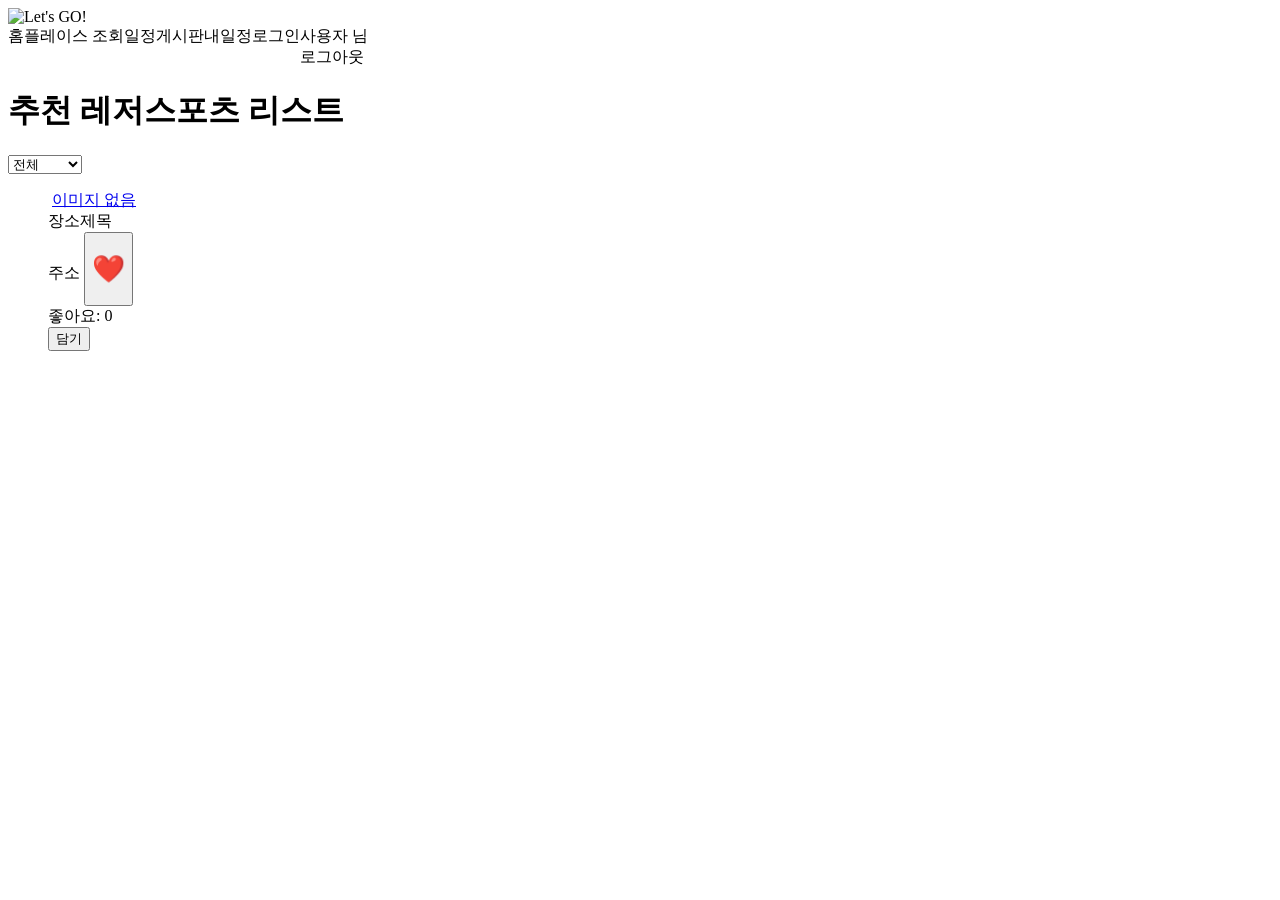
==== src/main/resources/templates/html/index.html @ e32ba374 "refactor: Place 템플릿 경로 단일화 및 정렬 - templates/html/placeview 하위 템플릿 파일들을 templates/html 경로로 이동 - Place" ====
<!DOCTYPE html>
<html xmlns:th="http://www.thymeleaf.org">

<head>
	<meta charset="UTF-8" />

	<link rel="stylesheet" th:href="@{/view/css/floating-cart.css}" />
	<link rel="stylesheet" type="text/css" th:href="@{/view/css/index.css(v=2)}">
	<link rel="stylesheet" type="text/css" th:href="@{/css/header.css}">
</head>

<body th:with="so=${(sortOrder != null && sortOrder != '') ? sortOrder : 'distance'}" th:data-context-path="@{/}">

	<header class="site-header">

		<div class="logo">
			<a th:href="@{/}" title="Let's GO! 홈">
				<img th:src="@{/logo/logo.png}" alt="Let's GO!" class="site-logo" />
			</a>
		</div>

		<ul class="menu" style="list-style: none; display: flex; padding: 0; margin: 0;">
			<li><a th:href="@{/}">홈</a></li>
			<li><a th:href="@{/places/leisure}">플레이스 조회</a></li>
			<li><a th:href="@{/postschedule/list}">일정게시판</a></li>
			<li><a th:href="@{/myschedule/list}">내일정</a></li>

			<th:block th:if="${session.loginOK == null}">
				<li><a th:href="@{/user/loginView}">로그인</a></li>
			</th:block>
			<th:block th:if="${session.loginOK != null}">
				<li class="user-name"
					th:text="${(info != null && info.name != null && info.name != '') ? info.name : session.loginOK} + ' 님'">
					사용자 님</li>
				<li><a th:href="@{/logout}">로그아웃</a></li>
			</th:block>
		</ul>
	</header>

	<main>
		<h1>추천 레저스포츠 리스트</h1>

		<div class="sort-area">
			<label>
				<select id="sortOrderSelect" name="sortOrder">
					<option value="distance" th:selected="${so != 'like'}">전체</option>
					<option value="like" th:selected="${so == 'like'}">좋아요순</option>
				</select>
			</label>
		</div>

		<div class="container" id="leisurePlaceContainer">
			<figure class="figure" th:each="place : ${leisurePlaceList}">
				<th:block th:if="${place.firstImage != null && place.firstImage != ''}">
					<img th:src="${place.firstImage}" th:alt="${place.title}" class="box-placeholder" />
				</th:block>
				<th:block th:unless="${place.firstImage != null && place.firstImage != ''}">
					<a href="#" class="box-placeholder">이미지 없음</a>
				</th:block>

				<figcaption class="figure-caption" th:text="${place.title}">장소제목</figcaption>
				<span th:text="${place.addr1}">주소</span>

				<button type="button" class="like-btn" th:data-place-id="${place.placeId}" data-place-type="LEISURE"
					th:data-like-url="@{/placeLikeAjax}">
					<h1>❤️</h1>
				</button>
				<div class="like-count" th:id="'likeCount-' + ${place.placeId}" th:text="'좋아요: ' + ${place.likeCount}">좋아요:
					0</div>

				<button type="button" class="add-to-cart-btn" th:data-place-id="${place.placeId}"
					th:data-place-title="${place.title}" th:data-place-type="${place.placeType}">담기</button>
			</figure>
		</div>

	</main>

	<div id="session-cart-data" style="display: none;">
		<div th:each="cartPlace : ${session.placeCartList}" class="session-cart-item"
			th:data-place-id="${cartPlace.placeId}" th:data-place-title="${cartPlace.title}"
			th:data-place-type="${cartPlace.placeType}"></div>
	</div>


	<script th:src="@{/view/js/place-like.js}"></script>
	<script th:src="@{/view/js/floating-cart.js}"></script>


	<script th:src="@{/view/js/index.js}"></script>
</body>

</html>
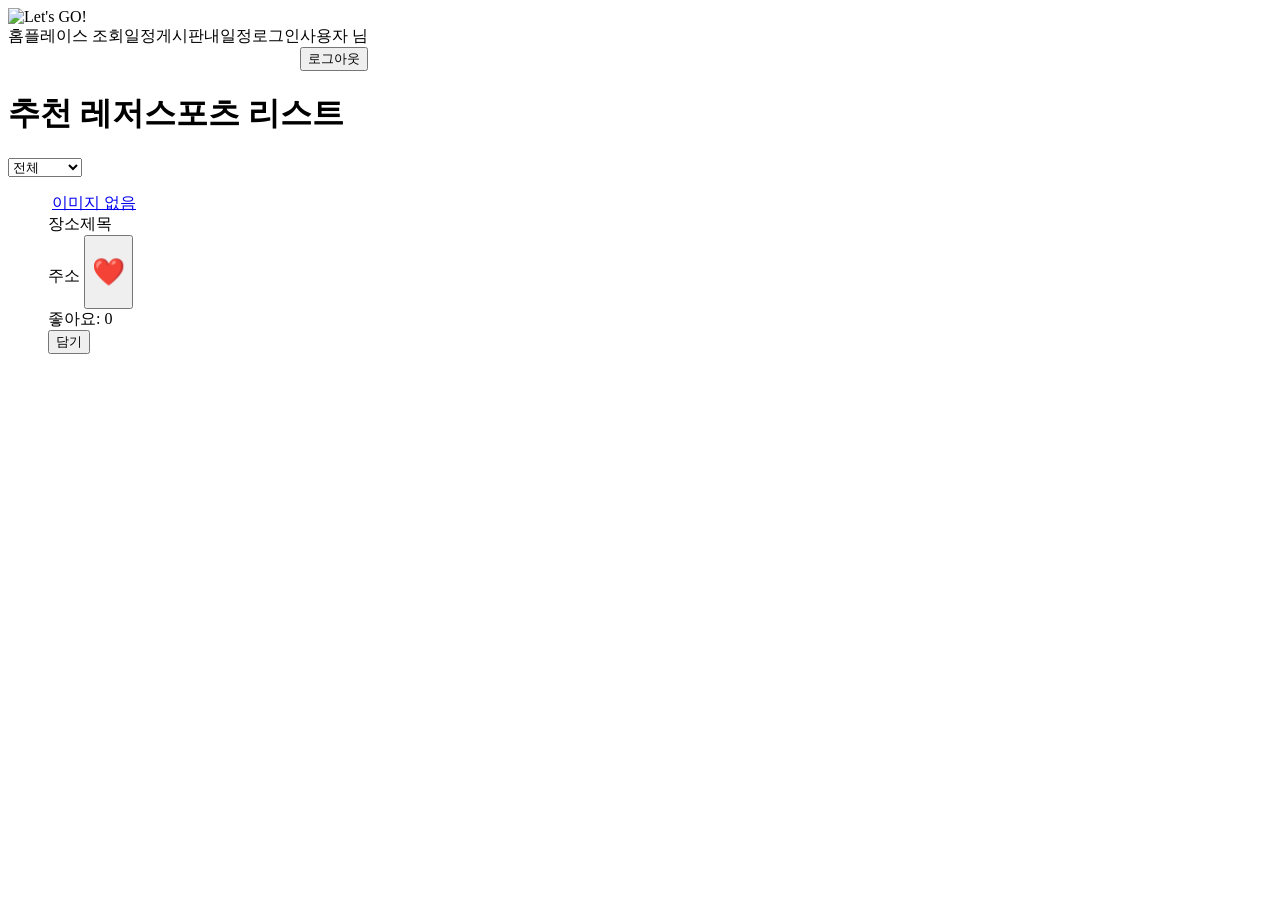
==== commit fdd86257: "edit: 헤더 일관화, 헤더 바로가기 기능 구현, logo 수정, header 크기 조절 2/3 조각 SecurityConfig 에 내 일정" ====
--- a/src/main/resources/templates/html/index.html
+++ b/src/main/resources/templates/html/index.html
@@ -2,91 +2,99 @@
 <html xmlns:th="http://www.thymeleaf.org">
 
 <head>
-	<meta charset="UTF-8" />
+    <meta charset="UTF-8"/>
 
-	<link rel="stylesheet" th:href="@{/view/css/floating-cart.css}" />
-	<link rel="stylesheet" type="text/css" th:href="@{/view/css/index.css(v=2)}">
-	<link rel="stylesheet" type="text/css" th:href="@{/css/header.css}">
+    <link rel="stylesheet" th:href="@{/view/css/floating-cart.css}"/>
+    <link rel="stylesheet" type="text/css" th:href="@{/view/css/index.css(v=2)}">
+    <link rel="stylesheet" type="text/css" th:href="@{/css/header.css}">
 </head>
 
 <body th:with="so=${(sortOrder != null && sortOrder != '') ? sortOrder : 'distance'}" th:data-context-path="@{/}">
 
-	<header class="site-header">
+<header class="site-header">
+    <div class="logo">
+        <a th:href="@{/}" title="Let's GO! 홈">
+            <img th:src="@{/logo/logo.png}" alt="Let's GO!" class="site-logo"/>
+        </a>
+    </div>
 
-		<div class="logo">
-			<a th:href="@{/}" title="Let's GO! 홈">
-				<img th:src="@{/logo/logo.png}" alt="Let's GO!" class="site-logo" />
-			</a>
-		</div>
+    <ul class="menu" style="list-style: none; display: flex; padding: 0; margin: 0;">
+        <li><a th:href="@{/}">홈</a></li>
+        <li><a th:href="@{/places/leisure}">플레이스 조회</a></li>
+        <li><a th:href="@{/postschedule/list}">일정게시판</a></li>
+        <li><a th:href="@{/myschedule/list}">내일정</a></li>
 
-		<ul class="menu" style="list-style: none; display: flex; padding: 0; margin: 0;">
-			<li><a th:href="@{/}">홈</a></li>
-			<li><a th:href="@{/places/leisure}">플레이스 조회</a></li>
-			<li><a th:href="@{/postschedule/list}">일정게시판</a></li>
-			<li><a th:href="@{/myschedule/list}">내일정</a></li>
+        <th:block sec:authorize="!isAuthenticated()">
+            <li><a th:href="@{/user/loginView}">로그인</a></li>
+        </th:block>
+        <th:block sec:authorize="isAuthenticated()">
+            <li class="user-name"
+                th:text="${#authentication.principal.user.name} + ' 님'">
+                사용자 님
+            </li>
+            <li>
+                <form th:action="@{/logout}" method="post" class="logout-form">
+                    <button type="submit" class="logout-btn">
+                        로그아웃
+                    </button>
+                </form>
+            </li>
+        </th:block>
+    </ul>
+</header>
 
-			<th:block th:if="${session.loginOK == null}">
-				<li><a th:href="@{/user/loginView}">로그인</a></li>
-			</th:block>
-			<th:block th:if="${session.loginOK != null}">
-				<li class="user-name"
-					th:text="${(info != null && info.name != null && info.name != '') ? info.name : session.loginOK} + ' 님'">
-					사용자 님</li>
-				<li><a th:href="@{/logout}">로그아웃</a></li>
-			</th:block>
-		</ul>
-	</header>
+<main>
+    <h1>추천 레저스포츠 리스트</h1>
 
-	<main>
-		<h1>추천 레저스포츠 리스트</h1>
+    <div class="sort-area">
+        <label>
+            <select id="sortOrderSelect" name="sortOrder">
+                <option value="distance" th:selected="${so != 'like'}">전체</option>
+                <option value="like" th:selected="${so == 'like'}">좋아요순</option>
+            </select>
+        </label>
+    </div>
 
-		<div class="sort-area">
-			<label>
-				<select id="sortOrderSelect" name="sortOrder">
-					<option value="distance" th:selected="${so != 'like'}">전체</option>
-					<option value="like" th:selected="${so == 'like'}">좋아요순</option>
-				</select>
-			</label>
-		</div>
+    <div class="container" id="leisurePlaceContainer">
+        <figure class="figure" th:each="place : ${leisurePlaceList}">
+            <th:block th:if="${place.firstImage != null && place.firstImage != ''}">
+                <img th:src="${place.firstImage}" th:alt="${place.title}" class="box-placeholder"/>
+            </th:block>
+            <th:block th:unless="${place.firstImage != null && place.firstImage != ''}">
+                <a href="#" class="box-placeholder">이미지 없음</a>
+            </th:block>
 
-		<div class="container" id="leisurePlaceContainer">
-			<figure class="figure" th:each="place : ${leisurePlaceList}">
-				<th:block th:if="${place.firstImage != null && place.firstImage != ''}">
-					<img th:src="${place.firstImage}" th:alt="${place.title}" class="box-placeholder" />
-				</th:block>
-				<th:block th:unless="${place.firstImage != null && place.firstImage != ''}">
-					<a href="#" class="box-placeholder">이미지 없음</a>
-				</th:block>
+            <figcaption class="figure-caption" th:text="${place.title}">장소제목</figcaption>
+            <span th:text="${place.addr1}">주소</span>
 
-				<figcaption class="figure-caption" th:text="${place.title}">장소제목</figcaption>
-				<span th:text="${place.addr1}">주소</span>
+            <button type="button" class="like-btn" th:data-place-id="${place.placeId}" data-place-type="LEISURE"
+                    th:data-like-url="@{/placeLikeAjax}">
+                <h1>❤️</h1>
+            </button>
+            <div class="like-count" th:id="'likeCount-' + ${place.placeId}" th:text="'좋아요: ' + ${place.likeCount}">좋아요:
+                0
+            </div>
 
-				<button type="button" class="like-btn" th:data-place-id="${place.placeId}" data-place-type="LEISURE"
-					th:data-like-url="@{/placeLikeAjax}">
-					<h1>❤️</h1>
-				</button>
-				<div class="like-count" th:id="'likeCount-' + ${place.placeId}" th:text="'좋아요: ' + ${place.likeCount}">좋아요:
-					0</div>
+            <button type="button" class="add-to-cart-btn" th:data-place-id="${place.placeId}"
+                    th:data-place-title="${place.title}" th:data-place-type="${place.placeType}">담기
+            </button>
+        </figure>
+    </div>
 
-				<button type="button" class="add-to-cart-btn" th:data-place-id="${place.placeId}"
-					th:data-place-title="${place.title}" th:data-place-type="${place.placeType}">담기</button>
-			</figure>
-		</div>
+</main>
 
-	</main>
-
-	<div id="session-cart-data" style="display: none;">
-		<div th:each="cartPlace : ${session.placeCartList}" class="session-cart-item"
-			th:data-place-id="${cartPlace.placeId}" th:data-place-title="${cartPlace.title}"
-			th:data-place-type="${cartPlace.placeType}"></div>
-	</div>
+<div id="session-cart-data" style="display: none;">
+    <div th:each="cartPlace : ${session.placeCartList}" class="session-cart-item"
+         th:data-place-id="${cartPlace.placeId}" th:data-place-title="${cartPlace.title}"
+         th:data-place-type="${cartPlace.placeType}"></div>
+</div>
 
 
-	<script th:src="@{/view/js/place-like.js}"></script>
-	<script th:src="@{/view/js/floating-cart.js}"></script>
+<script th:src="@{/view/js/place-like.js}"></script>
+<script th:src="@{/view/js/floating-cart.js}"></script>
 
 
-	<script th:src="@{/view/js/index.js}"></script>
+<script th:src="@{/view/js/index.js}"></script>
 </body>
 
 </html>
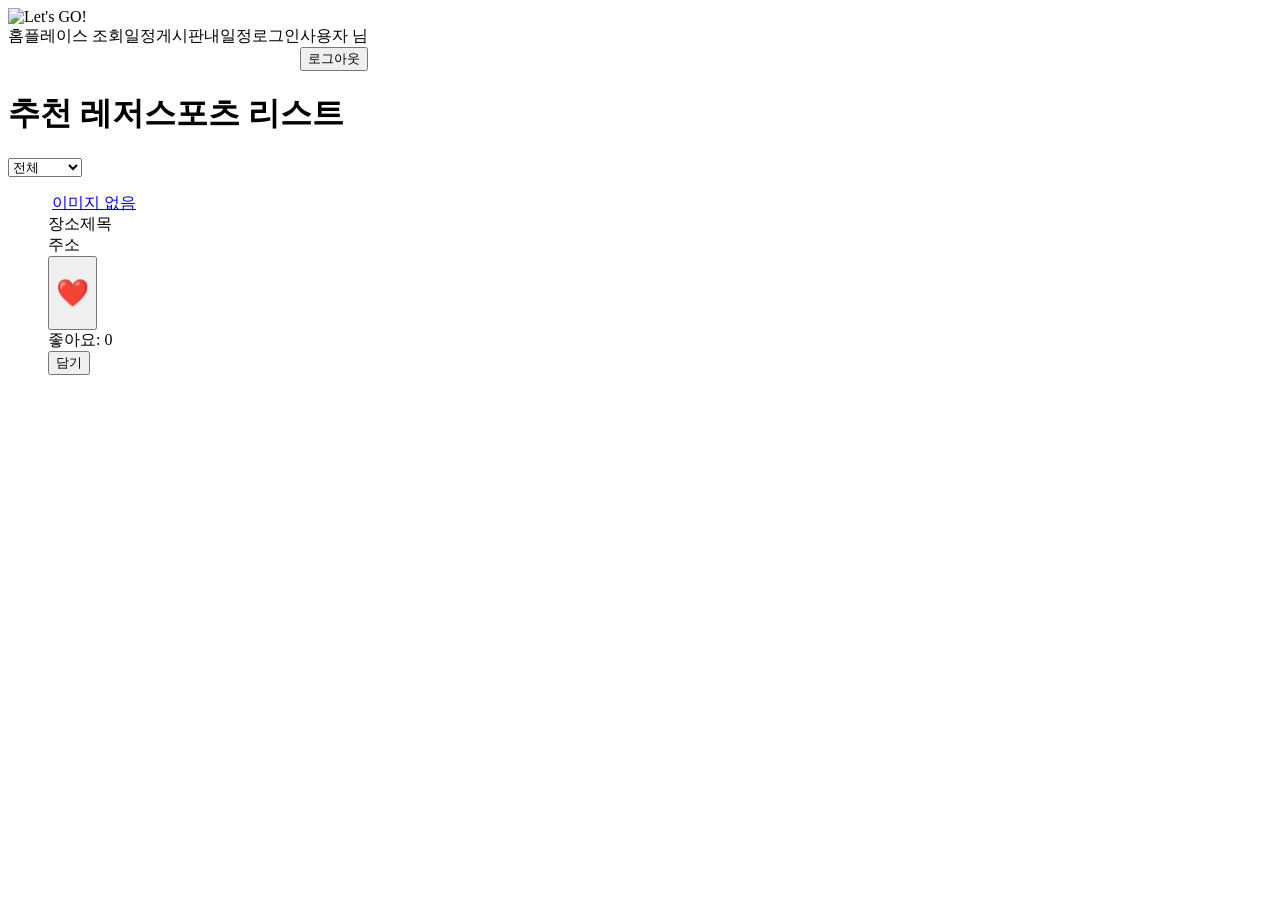
==== commit eb42d4f7: "장바구니 담기 후 이동 및 로그아웃 버튼 오작동 수정 - 장바구니 담기 클릭 시 비동기 저장 완료 전에 이동하여 요청이 취소되는 오류 해결   - onclick 즉시 이동에서 da" ====
--- a/src/main/resources/templates/html/index.html
+++ b/src/main/resources/templates/html/index.html
@@ -1,5 +1,5 @@
 <!DOCTYPE html>
-<html xmlns:th="http://www.thymeleaf.org">
+<html xmlns:th="http://www.thymeleaf.org" xmlns:sec="http://www.thymeleaf.org/extras/spring-security" lang="ko">
 
 <head>
     <meta charset="UTF-8"/>
@@ -65,18 +65,21 @@
             </th:block>
 
             <figcaption class="figure-caption" th:text="${place.title}">장소제목</figcaption>
-            <span th:text="${place.addr1}">주소</span>
+            <span th:text="${place.addr1}">주소</span><br>
 
             <button type="button" class="like-btn" th:data-place-id="${place.placeId}" data-place-type="LEISURE"
                     th:data-like-url="@{/placeLikeAjax}">
                 <h1>❤️</h1>
             </button>
-            <div class="like-count" th:id="'likeCount-' + ${place.placeId}" th:text="'좋아요: ' + ${place.likeCount}">좋아요:
-                0
+            <div class="like-count" th:id="'likeCount-' + ${place.placeId}"
+                                    th:text="'좋아요: ' + ${place.likeCount}">좋아요: 0
             </div>
 
-            <button type="button" class="add-to-cart-btn" th:data-place-id="${place.placeId}"
-                    th:data-place-title="${place.title}" th:data-place-type="${place.placeType}">담기
+            <button type="button" class="add-to-cart-btn"
+                    th:data-place-id="${place.placeId}"
+                    th:data-place-title="${place.title}"
+                    th:data-place-type="${place.placeType}"
+                    th:data-redirect-url="@{/places/restaurant}">담기
             </button>
         </figure>
     </div>
@@ -85,8 +88,10 @@
 
 <div id="session-cart-data" style="display: none;">
     <div th:each="cartPlace : ${session.placeCartList}" class="session-cart-item"
-         th:data-place-id="${cartPlace.placeId}" th:data-place-title="${cartPlace.title}"
-         th:data-place-type="${cartPlace.placeType}"></div>
+         th:data-place-id="${cartPlace.placeId}"
+         th:data-place-title="${cartPlace.title}"
+         th:data-place-type="${cartPlace.placeType}">
+    </div>
 </div>
 
 
